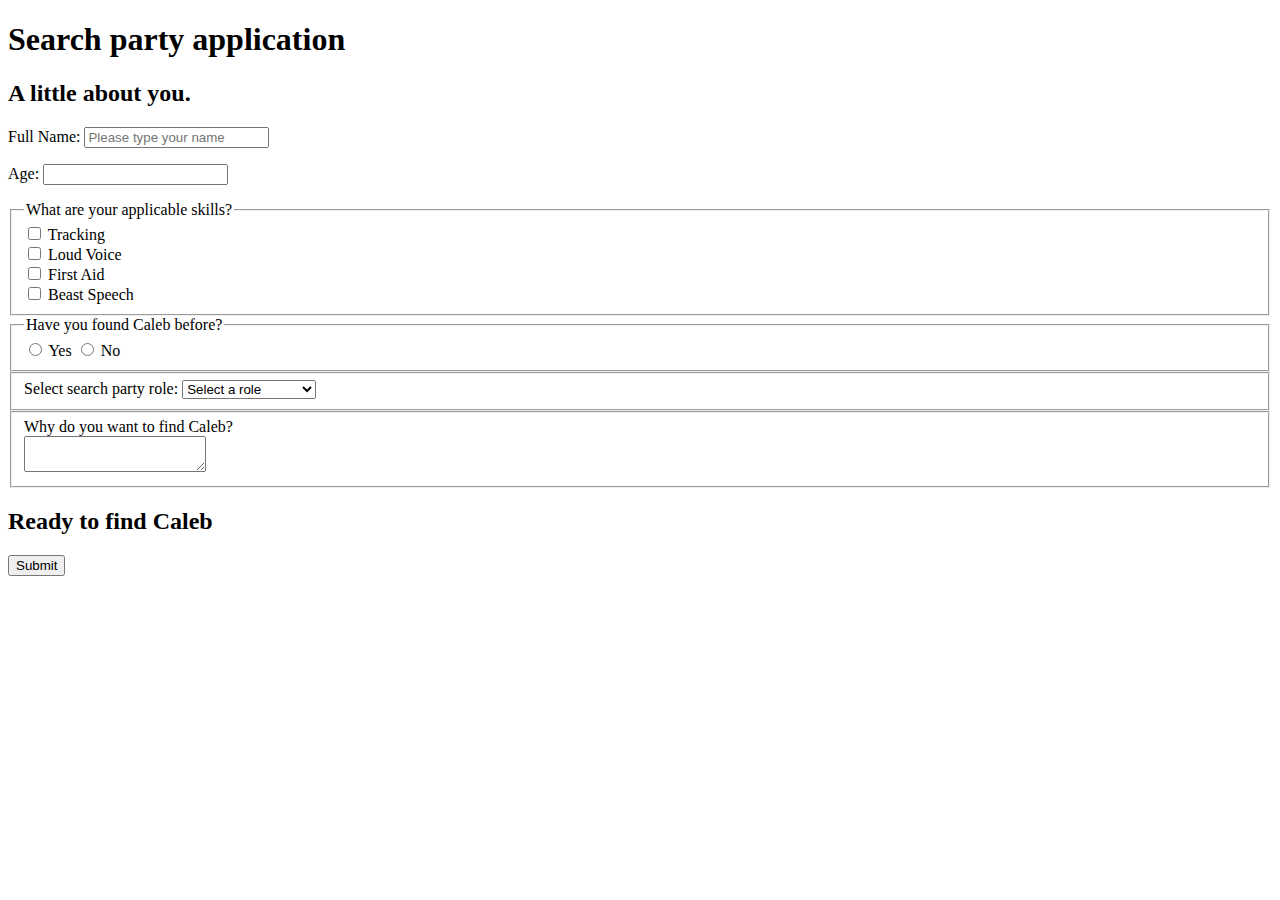
==== apply.html @ 34e28709 "made master" ====
<!DOCTYPE html>
<html lang="en">
<head>
    <meta charset="UTF-8">
    <meta name="viewport" content="width=device-width, initial-scale=1.0">
    <meta http-equiv="X-UA-Compatible" content="ie=edge">
    <title>Apply</title>
    <link rel="stylesheet" href="./src/main.css">
</head>
<body>
    <header>
        <h1>
            Search party application
        </h1>
    </header>
    <main>
        <form id="party-app">

            <h2>A little about you.</h2>

            <section>
                <p>
                    <label for="name">Full Name:</label>
                    <input type="text" name="full-name" id="full-name" placeholder="Please type your name" required>
                </p>
                <p>
                     <label for="age">Age:</label>   
                     <input type="number" id="age" required>
                </p>
            </section>

            <section>
                <fieldset>
                    <legend>
                        What are your applicable skills?
                    </legend>

                    <div>
                        <input type="checkbox" value="tracking" name="app-skills" id="tracking">
                        <label for="tracking">Tracking</label>
                    </div>

                    <div>
                        <input type="checkbox" value="vocals" name="app-skills" id="vocals">
                        <label for="vocals">Loud Voice</label>
                    </div>

                    <div>
                        <input type="checkbox" value="first-aid" name="app-skills" id="first-aid">
                        <label for="first-aid">First Aid</label>
                    </div>

                    <div>
                        <input type="checkbox" value="beast-speech" name="app-skills" id="beast-speech">
                        <label for="beast-speech">Beast Speech</label>
                    </div>
                </fieldset>
            </section>

            <section>
                <fieldset>
                    <legend>
                        Have you found Caleb before?
                    </legend>
                    <input type="radio" id="yes" value="yes" name="found" required>
                    <label>Yes</label>

                    <input type="radio" id="no" value="no" name="found" required>
                    <label>No</label>           
                </fieldset>
            </section>

            <section>
                <fieldset>
                    <label for="role">Select search party role:</label>
                    <select name="role" id="role" required>

                        <option value="" hidden disabled selected>Select a role</option>
                        <option value="helicopter">Helicopter Pilot</option>
                        <option value="beast-handler">Beast Handler</option>
                        <option value="caterer">Caterer</option>
                        <option value="binocular">Binocular Operator</option>

                    </select>
                </fieldset>
            </section>

            <section>
                <fieldset>

                    <label for="motivation">Why do you want to find Caleb?</label>
                    <br />
                    <textarea name="motivation" id="motivation"></textarea>

                </fieldset>
            </section>
                
            <h2>Ready to find Caleb</h2>
            <button>Submit</button>
        </form>
    </main>
        
    
    
    <script src="./src/apply.js" type="module"></script>
</body>
</html>
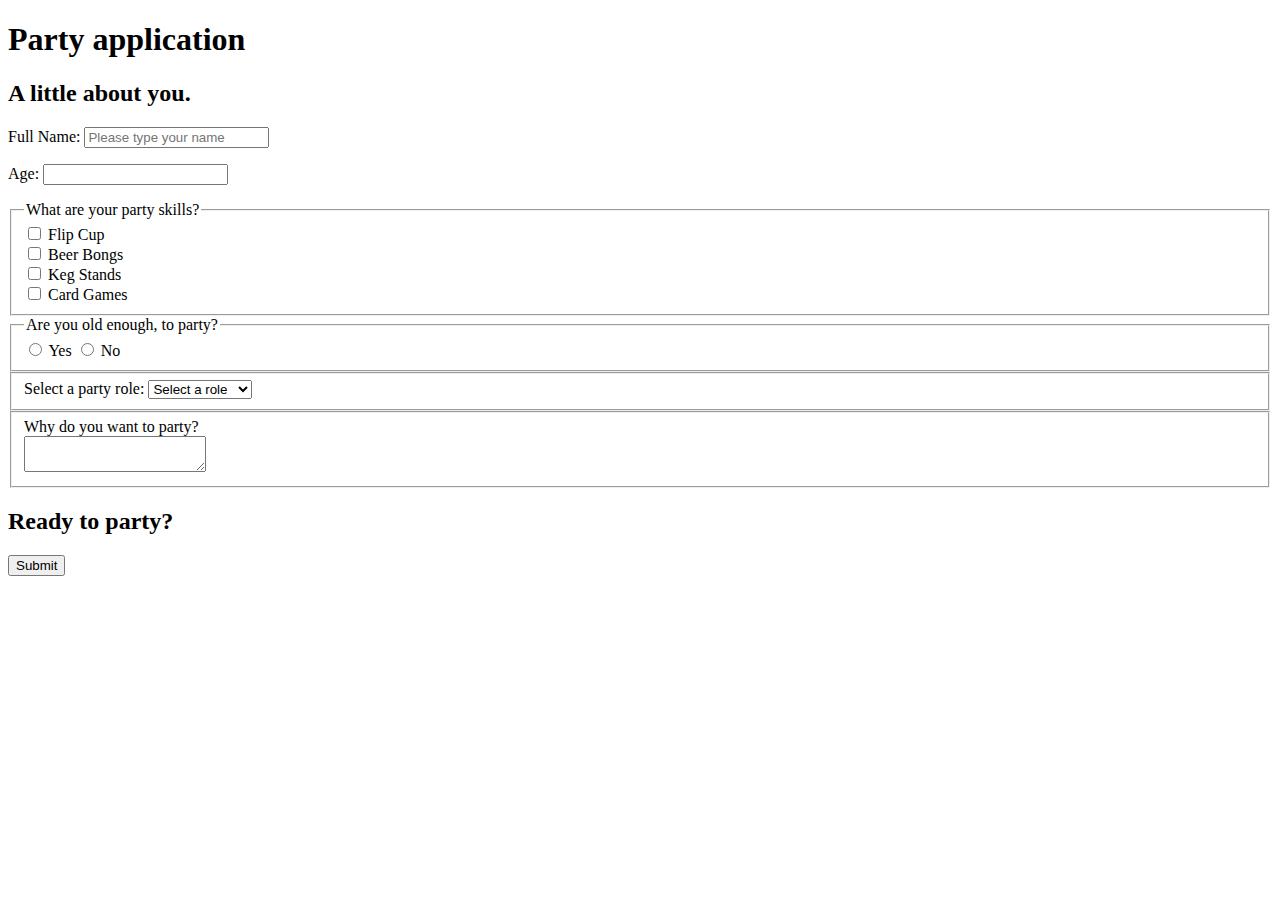
==== commit 2e95ee27: "made changes for pr request" ====
--- a/apply.html
+++ b/apply.html
@@ -10,7 +10,7 @@
 <body>
     <header>
         <h1>
-            Search party application
+            Party application
         </h1>
     </header>
     <main>
@@ -32,27 +32,27 @@
             <section>
                 <fieldset>
                     <legend>
-                        What are your applicable skills?
+                        What are your party skills?
                     </legend>
 
                     <div>
-                        <input type="checkbox" value="tracking" name="app-skills" id="tracking">
-                        <label for="tracking">Tracking</label>
+                        <input type="checkbox" value="flip-cup" name="app-skills" id="filp-cup">
+                        <label for="flip-cup">Flip Cup</label>
                     </div>
 
                     <div>
-                        <input type="checkbox" value="vocals" name="app-skills" id="vocals">
-                        <label for="vocals">Loud Voice</label>
+                        <input type="checkbox" value="beer-bongs" name="app-skills" id="beer-bongs">
+                        <label for="beer-bongs">Beer Bongs</label>
                     </div>
 
                     <div>
-                        <input type="checkbox" value="first-aid" name="app-skills" id="first-aid">
-                        <label for="first-aid">First Aid</label>
+                        <input type="checkbox" value="keg-stands" name="app-skills" id="keg-stands">
+                        <label for="keg-stands">Keg Stands</label>
                     </div>
 
                     <div>
-                        <input type="checkbox" value="beast-speech" name="app-skills" id="beast-speech">
-                        <label for="beast-speech">Beast Speech</label>
+                        <input type="checkbox" value="card-games" name="app-skills" id="card-games">
+                        <label for="card-games">Card Games</label>
                     </div>
                 </fieldset>
             </section>
@@ -60,7 +60,7 @@
             <section>
                 <fieldset>
                     <legend>
-                        Have you found Caleb before?
+                        Are you old enough, to party?
                     </legend>
                     <input type="radio" id="yes" value="yes" name="found" required>
                     <label>Yes</label>
@@ -72,14 +72,14 @@
 
             <section>
                 <fieldset>
-                    <label for="role">Select search party role:</label>
+                    <label for="role">Select a party role:</label>
                     <select name="role" id="role" required>
 
                         <option value="" hidden disabled selected>Select a role</option>
-                        <option value="helicopter">Helicopter Pilot</option>
-                        <option value="beast-handler">Beast Handler</option>
-                        <option value="caterer">Caterer</option>
-                        <option value="binocular">Binocular Operator</option>
+                        <option value="mother-hen">Mother Hen</option>
+                        <option value="fool">Fool</option>
+                        <option value="fallen-soldier">Fallen Soldier</option>
+                        <option value="dad">Dad</option>
 
                     </select>
                 </fieldset>
@@ -88,14 +88,14 @@
             <section>
                 <fieldset>
 
-                    <label for="motivation">Why do you want to find Caleb?</label>
+                    <label for="motivation">Why do you want to party?</label>
                     <br />
                     <textarea name="motivation" id="motivation"></textarea>
 
                 </fieldset>
             </section>
                 
-            <h2>Ready to find Caleb</h2>
+            <h2>Ready to party?</h2>
             <button>Submit</button>
         </form>
     </main>
